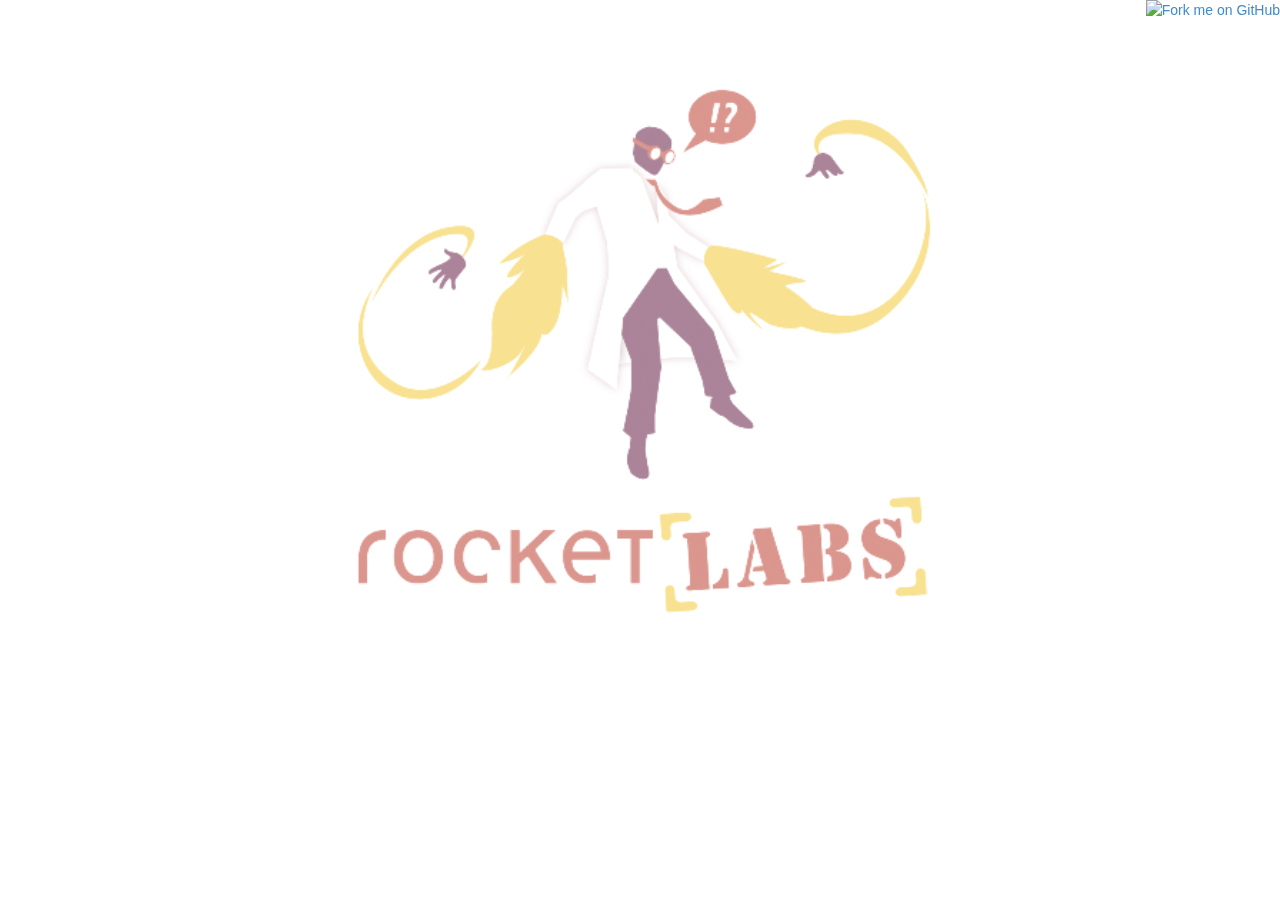
==== index.html @ 1f75a891 "Site updated to 4c21bf8" ====
<!DOCTYPE html>
<html lang="en">
  <head>
    <meta charset="utf-8">
    <meta name="viewport" content="width=device-width, initial-scale=1.0, maximum-scale=1.0, user-scalable=no">
    
    <!-- Always force latest IE rendering engine or request Chrome Frame -->
    <meta content="IE=edge,chrome=1" http-equiv="X-UA-Compatible">
    
    <!-- Use title if it's in the page YAML frontmatter -->
    <title>Dwarf Squad</title>
    
    <link href="stylesheets/dwarf-squad.css" media="screen" rel="stylesheet" type="text/css" />
    <script src="javascripts/dwarf-squad.js" type="text/javascript"></script>
  </head>
  
  <body>
    <script type="text/javascript">
  (function () {
    window.dwarfsquad = new DwarfSquad.Main()
    dwarfsquad.run()
  })();
</script>
<a href="https://github.com/jasonhutchens/dwarf-squad/"><img style="position: absolute; top: 0; right: 0; border: 0;" src="https://github-camo.global.ssl.fastly.net/e7bbb0521b397edbd5fe43e7f760759336b5e05f/68747470733a2f2f73332e616d617a6f6e6177732e636f6d2f6769746875622f726962626f6e732f666f726b6d655f72696768745f677265656e5f3030373230302e706e67" alt="Fork me on GitHub" data-canonical-src="https://s3.amazonaws.com/github/ribbons/forkme_right_green_007200.png"></a>

  </body>
</html>
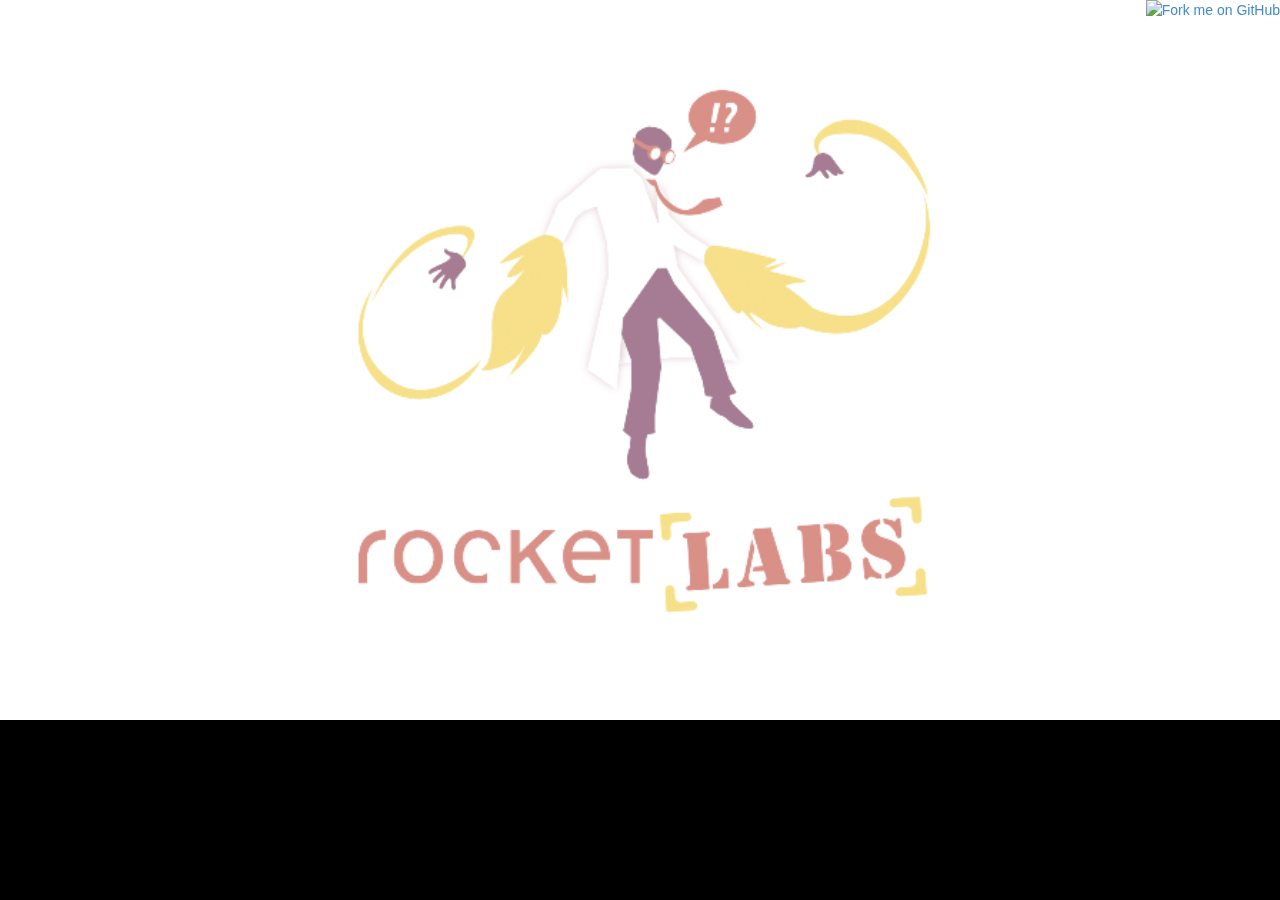
==== commit 76d52243: "Site updated to 86a5139" ====
--- a/index.html
+++ b/index.html
@@ -14,7 +14,7 @@
     <script src="javascripts/dwarf-squad.js" type="text/javascript"></script>
   </head>
   
-  <body>
+  <body style="background-color: black;">
     <script type="text/javascript">
   (function () {
     window.dwarfsquad = new DwarfSquad.Main()
